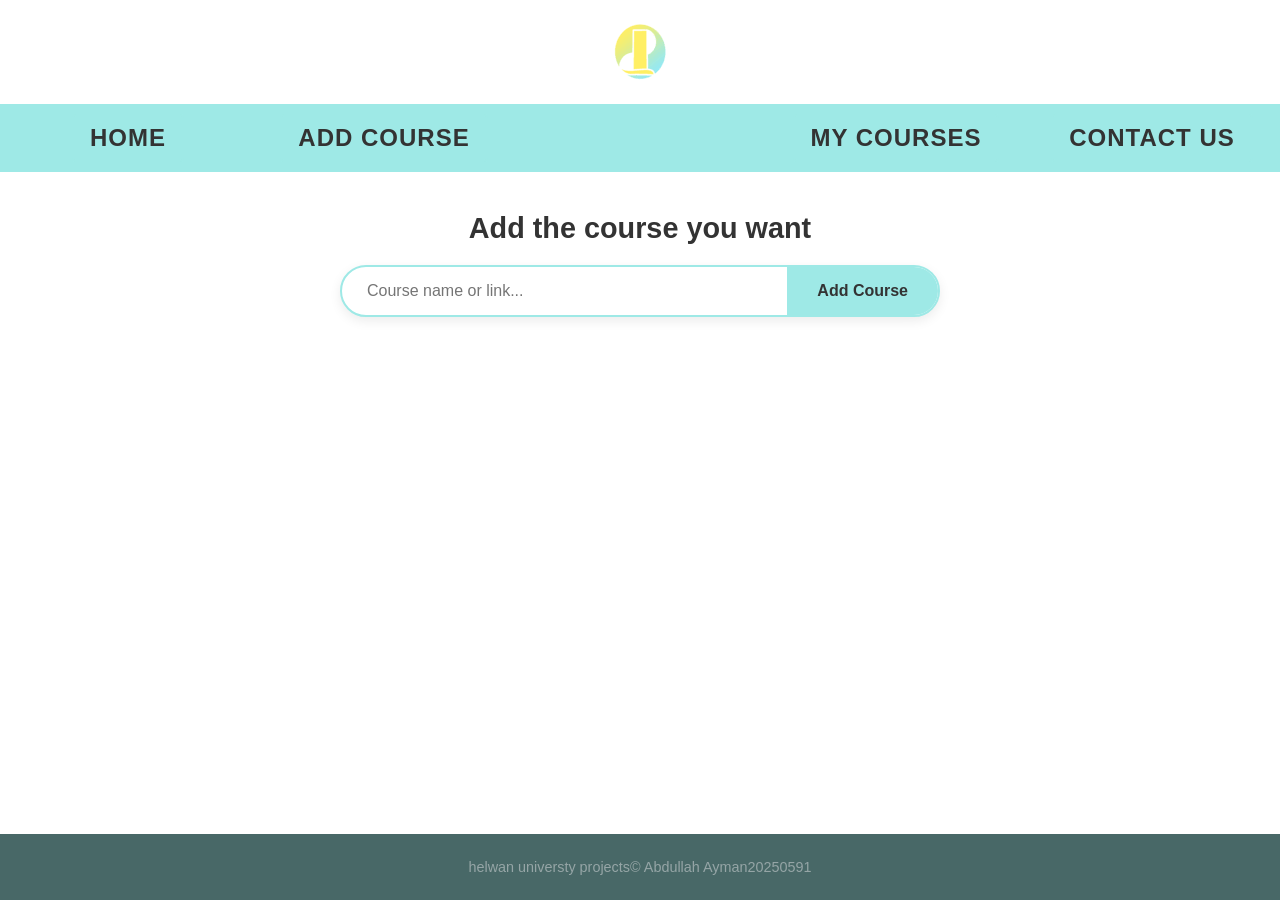
==== add.html @ fbc2f95e "Initial commit" ====
<!doctype html>
<html lang="en">
  <head>
    <meta charset="UTF-8" />
    <meta name="viewport" content="width=device-width, initial-scale=1.0" />
    <link rel="stylesheet" href="stylehelwan.css" />
    <title>Personal Course Organizer</title>
  </head>
  <body>
    <header>
      <div id="icon">
        <a href="index.html"><img src="images/pcoS.png" alt="icon" /></a>
      </div>
    </header>
    <nav>
      <div id="Home" class="button">
        <a href="index.html"><h2>Home</h2></a>
      </div>
      <div id="Add" class="button">
        <a href="add.html"><h2>Add Course</h2></a>
      </div>

      <div id="Course" class="button">
        <a href="myCourses.html"><h2>My Courses</h2></a>
      </div>

      <div id="Contact" class="button">
        <a href="contact.html"><h2>Contact Us</h2></a>
      </div>
    </nav>
    <div class="add-course-container">
      <h2 class="add-title">Add the course you want</h2>

      <div class="search-group">
        <input
          type="text"
          placeholder="Course name or link..."
          class="search-input"
        />
        <button class="add-btn">Add Course</button>
      </div>
    </div>

    <footer>helwan universty projects© Abdullah Ayman20250591</footer>
  </body>
</html>
---- stylehelwan.css ----
* {
  margin: 0;
  padding: 0;
  box-sizing: border-box;
  font-family: "Segoe UI", sans-serif;
}
body {
  background: white;
  padding: 0;
  display: flex;
  flex-direction: column;
  min-height: 100vh;
}
header {
  background: white;
  padding: 10px;
  text-align: center;
}
nav {
  background: rgb(158, 233, 230);
  display: grid;
  padding: 10px 0;
  margin: 0;
  grid-template-columns: repeat(5, 1fr);
}
.button a {
  text-decoration: none;
  color: inherit;
  cursor: pointer;
}
.button {
  padding: 8px 16px;
  border: 2px solid #9ee9e6;
  background-color: transparent;
  color: #333;
  font-weight: 600;
  text-transform: uppercase;
  letter-spacing: 1px;
  cursor: pointer;
  transition: all 0.3s ease;
  border-radius: 4px;
}

.button:hover {
  background-color: #9ee9e6;
  color: white;
  box-shadow: 0 4px 8px rgba(0, 0, 0, 0.1);
  transform: translateY(-2px);
}
.thumbnail-wrapper {
  padding: 20px;
  display: flex;
  justify-content: flex-start;
  width: 100%;
}
.course-section {
  display: flex;
  flex-direction: column;
  align-items: flex-start;
  padding: 20px;
  width: 100%;
}
.section-title {
  font-size: 1.5rem;
  color: #333;
  margin-bottom: 15px;
  font-weight: 700;
  border-left: 5px solid rgb(158, 233, 230);
  padding-left: 10px;
}
.video-frame {
  width: 360px;
  background: white;
  border-radius: 12px;
  overflow: hidden;
  border: 1px solid #eee;
  transition: transform 0.2s ease;
  cursor: pointer;
}
.image-box {
  width: 100%;
  aspect-ratio: 16 / 9;
  background-color: #f0f0f0;
}

.image-box img {
  width: 100%;
  height: 100%;
  object-fit: cover;
}

.video-frame h4 {
  margin: 0;
  font-size: 1rem;
  color: #0f0f0f;
  line-height: 1.4;
  display: -webkit-box;
  -webkit-line-clamp: 2;
  -webkit-box-orient: vertical;
  overflow: hidden;
}
.video-frame p {
  margin: 5px 0 0 0;
  font-size: 0.85rem;
  color: #606060;
}
.video-frame:hover {
  transform: translateY(-5px);
}

.add-course-container {
  display: flex;
  flex-direction: column;
  justify-content: center;
  align-items: center;
  text-align: center;
  padding: 40px 20px;
  width: 100%;
}

.add-title {
  font-size: 1.8rem;
  color: #333;
  margin-bottom: 20px;
  font-family: "Segoe UI", sans-serif;
  font-weight: 600;
}

.search-group {
  display: flex;
  width: 100%;
  max-width: 600px;
  background: #fff;
  border: 2px solid rgb(158, 233, 230);
  border-radius: 50px;
  overflow: hidden;
  box-shadow: 0 4px 12px rgba(0, 0, 0, 0.08);
}

.search-input {
  flex: 1;
  border: none;
  padding: 15px 25px;
  font-size: 1rem;
  outline: none;
}

.add-btn {
  background-color: rgb(158, 233, 230);
  border: none;
  padding: 0 30px;
  color: #333;
  font-weight: bold;
  font-size: 1rem;
  cursor: pointer;
  transition: all 0.3s ease;
}

.add-btn:hover {
  background-color: #486867;
  color: white;
}

.icon-hero-section {
  display: flex;
  justify-content: center;
  align-items: center;
  padding: 60px 0;
  width: 100%;
}

.icon-grid {
  display: flex;
  gap: 40px;
  flex-wrap: wrap;
  justify-content: center;
}

.big-icon {
  width: 120px;
  height: 120px;
  display: flex;
  justify-content: center;
  align-items: center;
  border-radius: 50%;
  background-color: #fff;
  font-size: 50px;
  color: #333;
  text-decoration: none;
  border: 2px solid #eee;
  box-shadow: 0 10px 20px rgba(0, 0, 0, 0.08);
  transition: all 0.4s cubic-bezier(0.175, 0.885, 0.32, 1.275);
}

.big-icon.yt:hover {
  background-color: #ff0000;
  color: white;
  border-color: #ff0000;
  transform: scale(1.1);
}

.big-icon.ig:hover {
  background: radial-gradient(
    circle at 30% 107%,
    #fdf497 0%,
    #fd5949 45%,
    #d6249f 60%,
    #285aeb 90%
  );
  color: white;
  border-color: transparent;
  transform: scale(1.1);
}

.big-icon.x:hover {
  background-color: #000;
  color: white;
  border-color: #000;
  transform: scale(1.1);
}

.big-icon.tk:hover {
  background-color: #010101;
  color: #fff;
  border-color: #010101;
  text-shadow:
    2px 2px #ff0050,
    -2px -2px #00f2ea;
  transform: scale(1.1);
}
#Home {
  justify-self: center;
  grid-column: 1/1;
}
#Add {
  justify-self: center;
  grid-column: 2/2;
}
#Course {
  justify-self: center;
  grid-column: 4/4;
}
#Contact {
  justify-self: center;
  grid-column: 5/5;
}
#main {
  display: grid;
  grid-template-columns: 1fr 300px 1fr;
  align-content: center;
  justify-content: center;
  gap: 15px;
  border: 1px solid #ddd;
  border-radius: 15px;
  padding: 40px;
  background-color: #ffffff;
  box-shadow: 0 10px 25px rgba(0, 0, 0, 0.05);
  max-width: 600px;
  margin: 40px auto;
}
input {
  border: none;
  border-bottom: 2px solid #eee;
  padding: 10px 5px;
  background: transparent;
  font-size: 1.1rem;
  transition: border-bottom 0.4s;
}

input:focus {
  border-bottom: 2px solid #486867;
}
#t3,
#t4 {
  justify-self: end;
  align-self: center;
}

#Sign,
#Log {
  justify-self: start;
  align-self: center;
  height: 35px;
  width: 80px;
}
#t1 {
  justify-self: center;
  padding: 5px;
  margin: 5px;
  grid-column: 2/2;
  grid-row: 1/1;
}
#t2 {
  justify-self: center;
  padding: 5px;
  margin: 5px;
  grid-column: 2/2;
  grid-row: 2/2;
}
#t3 {
  justify-self: right;
  padding: 5px;
  margin: 5px;
  grid-column: 1/1;
  grid-row: 3/3;
}
#email {
  padding: 5px;
  margin: 5px;
  grid-column: 2/2;
  grid-row: 3/3;
}
#t4 {
  justify-self: right;
  padding: 5px;
  margin: 5px;
  grid-column: 1/1;
  grid-row: 4/4;
}
#pass {
  padding: 5px;
  margin: 5px;
  grid-column: 2/2;
  grid-row: 4/4;
}
#Sign {
  padding: 5px;
  margin: 5px;
  grid-column: 3/3;
  grid-row: 3/3;
}
#Log {
  padding: 5px;
  margin: 5px;
  grid-column: 3/3;
  grid-row: 4/4;
}

footer {
  margin-top: auto;
  background-color: rgb(72, 104, 103);
  color: #95a5a6;
  text-align: center;
  padding: 25px;
  font-size: 0.9rem;
}
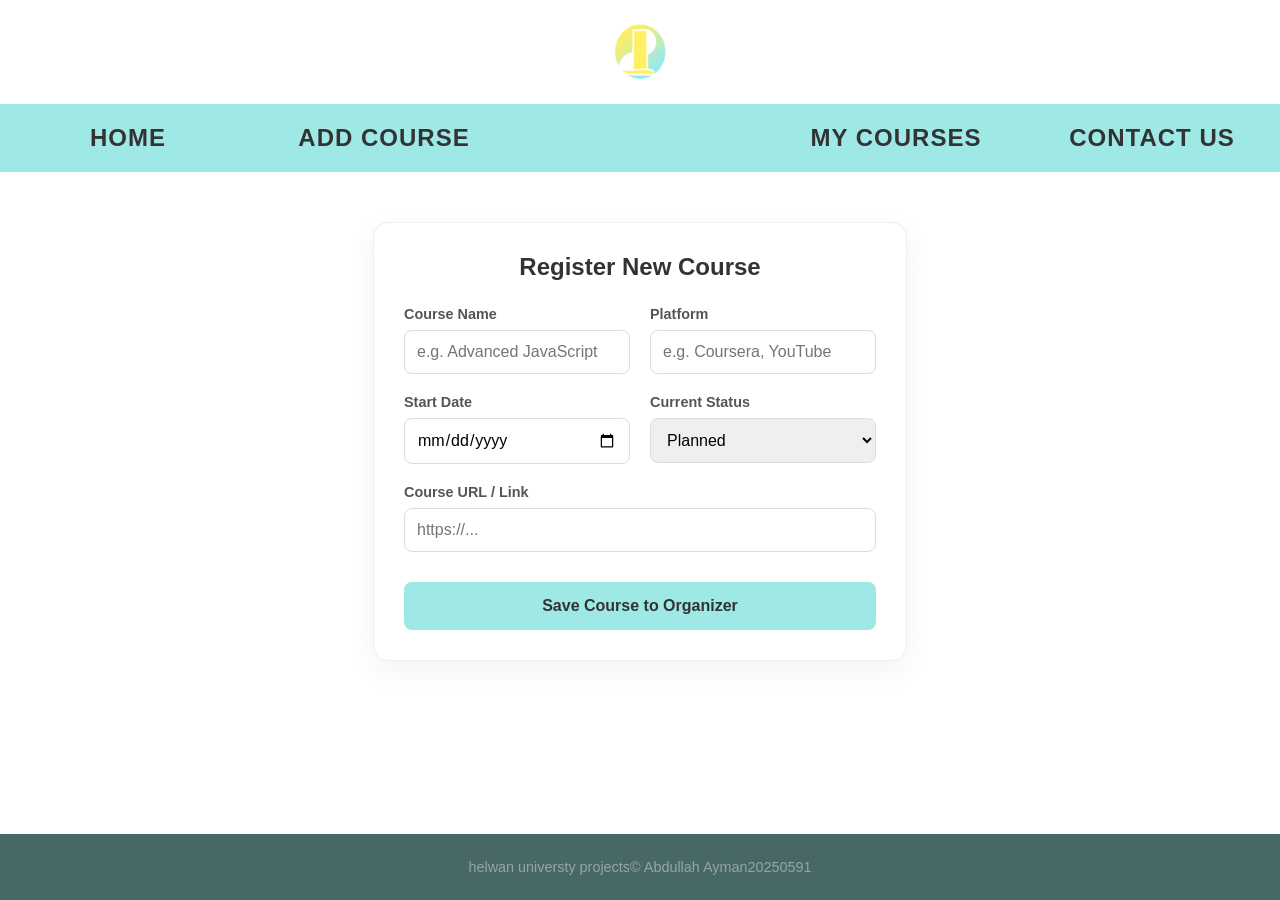
==== commit 718d7a57: "ver2" ====
--- a/add.html
+++ b/add.html
@@ -28,19 +28,49 @@
         <a href="contact.html"><h2>Contact Us</h2></a>
       </div>
     </nav>
-    <div class="add-course-container">
-      <h2 class="add-title">Add the course you want</h2>
+    <div class="form-card">
+      <h2 class="form-title">Register New Course</h2>
+      <form id="addCourseForm">
+        <div class="form-grid">
+          <div class="input-group">
+            <label>Course Name</label>
+            <input
+              type="text"
+              placeholder="e.g. Advanced JavaScript"
+              required
+            />
+          </div>
 
-      <div class="search-group">
-        <input
-          type="text"
-          placeholder="Course name or link..."
-          class="search-input"
-        />
-        <button class="add-btn">Add Course</button>
-      </div>
+          <div class="input-group">
+            <label>Platform</label>
+            <input type="text" placeholder="e.g. Coursera, YouTube" required />
+          </div>
+
+          <div class="input-group">
+            <label>Start Date</label>
+            <input type="date" required />
+          </div>
+
+          <div class="input-group">
+            <label>Current Status</label>
+            <select required>
+              <option value="pending">Planned</option>
+              <option value="progress">In Progress</option>
+              <option value="completed">Completed</option>
+            </select>
+          </div>
+
+          <div class="input-group full-width">
+            <label>Course URL / Link</label>
+            <input type="url" placeholder="https://..." required />
+          </div>
+        </div>
+
+        <button type="submit" class="submit-btn">
+          Save Course to Organizer
+        </button>
+      </form>
     </div>
-
     <footer>helwan universty projects© Abdullah Ayman20250591</footer>
   </body>
 </html>
--- a/stylehelwan.css
+++ b/stylehelwan.css
@@ -47,77 +47,73 @@
   box-shadow: 0 4px 8px rgba(0, 0, 0, 0.1);
   transform: translateY(-2px);
 }
-.thumbnail-wrapper {
-  padding: 20px;
-  display: flex;
-  justify-content: flex-start;
-  width: 100%;
-}
-.course-section {
-  display: flex;
-  flex-direction: column;
-  align-items: flex-start;
-  padding: 20px;
-  width: 100%;
-}
-.section-title {
-  font-size: 1.5rem;
-  color: #333;
-  margin-bottom: 15px;
-  font-weight: 700;
-  border-left: 5px solid rgb(158, 233, 230);
-  padding-left: 10px;
-}
-.video-frame {
-  width: 360px;
+.table-container {
+  margin: 40px auto;
+  max-width: 95%;
   background: white;
   border-radius: 12px;
+  box-shadow: 0 10px 30px rgba(0, 0, 0, 0.05);
   overflow: hidden;
-  border: 1px solid #eee;
-  transition: transform 0.2s ease;
-  cursor: pointer;
-}
-.image-box {
+}
+
+.course-table {
   width: 100%;
-  aspect-ratio: 16 / 9;
-  background-color: #f0f0f0;
-}
-
-.image-box img {
-  width: 100%;
-  height: 100%;
-  object-fit: cover;
-}
-
-.video-frame h4 {
-  margin: 0;
-  font-size: 1rem;
-  color: #0f0f0f;
-  line-height: 1.4;
-  display: -webkit-box;
-  -webkit-line-clamp: 2;
-  -webkit-box-orient: vertical;
-  overflow: hidden;
-}
-.video-frame p {
-  margin: 5px 0 0 0;
-  font-size: 0.85rem;
-  color: #606060;
-}
-.video-frame:hover {
-  transform: translateY(-5px);
-}
-
-.add-course-container {
-  display: flex;
-  flex-direction: column;
-  justify-content: center;
-  align-items: center;
-  text-align: center;
-  padding: 40px 20px;
-  width: 100%;
-}
-
+  border-collapse: collapse;
+  font-family: "Segoe UI", sans-serif;
+}
+
+.course-table thead tr {
+  background-color: rgb(158, 233, 230);
+  color: #2c3e50;
+  text-align: left;
+}
+
+.course-table th,
+.course-table td {
+  padding: 18px 20px;
+  border-bottom: 1px solid #f1f1f1;
+}
+
+.status {
+  padding: 6px 14px;
+  border-radius: 50px;
+  font-size: 0.8rem;
+  font-weight: 700;
+  text-transform: uppercase;
+}
+
+.completed {
+  background-color: #e6fcf5;
+  color: #0ca678;
+}
+.progress {
+  background-color: #fff9db;
+  color: #f08c00;
+}
+.pending {
+  background-color: #f1f3f5;
+  color: #868e96;
+}
+
+.view-link {
+  color: #486867;
+  text-decoration: none;
+  font-weight: 600;
+  font-size: 0.9rem;
+  border: 1px solid #486867;
+  padding: 5px 12px;
+  border-radius: 6px;
+  transition: all 0.3s ease;
+}
+
+.view-link:hover {
+  background-color: #486867;
+  color: white;
+}
+
+.course-table tbody tr:hover {
+  background-color: #fafafa;
+}
 .add-title {
   font-size: 1.8rem;
   color: #333;
@@ -125,40 +121,90 @@
   font-family: "Segoe UI", sans-serif;
   font-weight: 600;
 }
-
-.search-group {
-  display: flex;
-  width: 100%;
+.form-card {
   max-width: 600px;
-  background: #fff;
-  border: 2px solid rgb(158, 233, 230);
-  border-radius: 50px;
-  overflow: hidden;
-  box-shadow: 0 4px 12px rgba(0, 0, 0, 0.08);
-}
-
-.search-input {
-  flex: 1;
-  border: none;
-  padding: 15px 25px;
+  margin: 50px auto;
+  background: #ffffff;
+  padding: 30px;
+  border-radius: 15px;
+  border: 1px solid #eee;
+  box-shadow: 0 10px 30px rgba(0, 0, 0, 0.05);
+}
+
+.form-title {
+  text-align: center;
+  margin-bottom: 25px;
+  color: #333;
+  font-family: "Segoe UI", sans-serif;
+}
+
+/* 2-Column Grid for the inputs */
+.form-grid {
+  display: grid;
+  grid-template-columns: 1fr 1fr;
+  gap: 20px;
+}
+
+.input-group {
+  display: flex;
+  flex-direction: column;
+}
+
+/* Makes the Link input take up the whole row */
+.full-width {
+  grid-column: span 2;
+}
+
+.input-group label {
+  font-size: 0.9rem;
+  font-weight: 600;
+  margin-bottom: 8px;
+  color: #555;
+}
+
+.input-group input,
+.input-group select {
+  padding: 12px;
+  border: 1px solid #ddd;
+  border-radius: 8px;
   font-size: 1rem;
   outline: none;
-}
-
-.add-btn {
+  transition: border-color 0.3s;
+}
+
+.input-group input:focus,
+.input-group select:focus {
+  border-color: rgb(158, 233, 230);
+  box-shadow: 0 0 5px rgba(158, 233, 230, 0.3);
+}
+
+.submit-btn {
+  width: 100%;
+  margin-top: 30px;
+  padding: 15px;
   background-color: rgb(158, 233, 230);
   border: none;
-  padding: 0 30px;
-  color: #333;
-  font-weight: bold;
+  border-radius: 8px;
+  color: #333;
   font-size: 1rem;
+  font-weight: 700;
   cursor: pointer;
-  transition: all 0.3s ease;
-}
-
-.add-btn:hover {
+  transition: background 0.3s;
+}
+
+.submit-btn:hover {
   background-color: #486867;
   color: white;
+}
+
+/* Responsive adjustment for mobile */
+@media (max-width: 500px) {
+  .form-grid {
+    grid-template-columns: 1fr;
+  }
+  .full-width {
+    grid-column: span 1;
+  }
 }
 
 .icon-hero-section {
